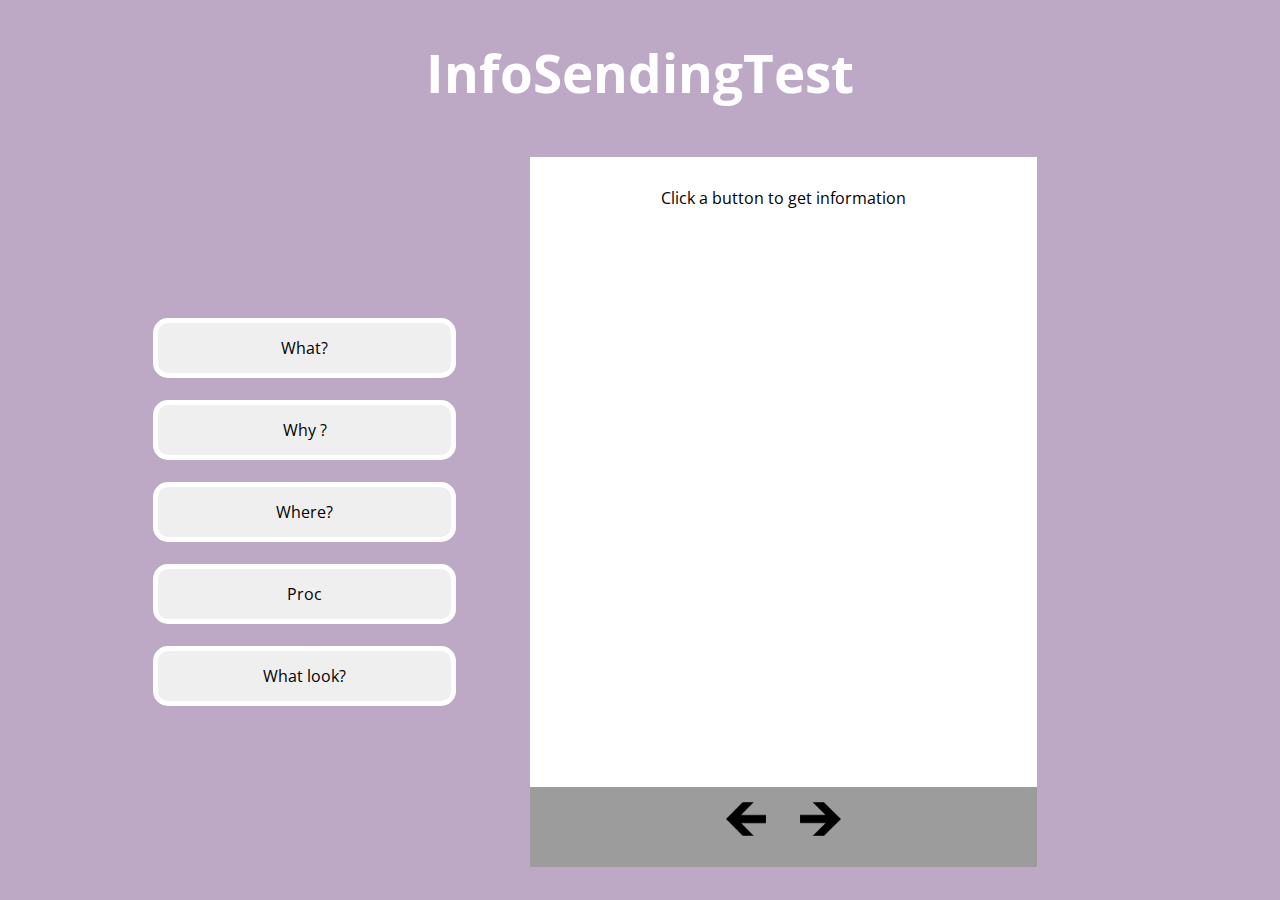
==== infoTestSite/layout.html @ fa8b08ba "Tester Site upload" ====
<!DOCTYPE html>
<html lang="en">

<head>
	<meta charset=utf-8>
	<link rel="stylesheet" href="sampleLayout.css">
	<link href='http://fonts.googleapis.com/css?family=Open+Sans' rel='stylesheet' type='text/css'/>
	<title>Testing Info Send</title>
</head>

<body>
<h1 style="color:white; font-size:40pt">InfoSendingTest</h1>
	<table width=90% style="padding:10px;">
		<td width=40% style="padding-right:30px;">
			<table width=100%>
				<tr>
					<td class="buttonTD">
						<button onclick="changeBtn('what')">What?</button>
					</td>
				</tr>
				<tr>
					<td class="buttonTD">
						<button onclick="changeBtn('why')">Why ?</button>
					</td>
				</tr>
				<tr>
					<td class="buttonTD">
						<button onclick="changeBtn('where')">Where?</button>
					</td>
				</tr>
				<tr>
					<td class="buttonTD">
						<button onclick="changeBtn('proc')">Proc</button>
					</td>
				</tr>
				<tr>
					<td class="buttonTD">
						<button onclick="changeBtn('look')">What look?</button>
					</td>
				</tr>
			</table>
		</td>
			
			
		<td style="width:60%; height:600px; padding-left:30px;">
				<div id="infoBox" style="width:100%; height:600px; background-color:white; padding-top:30px;">Click a button to get information</div>
				<div id="arrowBox" style="width:100%; height:80px; background-color:#9c9c9c;">
					<img id="prev" src="media/prev.gif" onclick="" width=8%  style="padding:15px; cursor: pointer;" />
					<img id="next" src="media/next.gif" onclick="" width=8%  style="padding:15px; cursor: pointer;" />
				</div>
		</td>
	</table>
	
	<script src="functionality.js"></script>
</body>

</html>
---- infoTestSite/sampleLayout.css ----
body {
	background: #bda9c5;
	text-align:center;
	margin-left: 10%;
	margin-right: 10%;
	margin-top: 1%;
	font-family: 'Open Sans', 'sans-serif';
}
		
button {
	width:100%; 
	height:2.2vmax;
	min-height:60px;
	font-family: 'Open Sans', 'sans-serif';
	font-size: 12pt;
	moz-border-radius: 15px;
	-webkit-border-radius: 15px;
	border: 5px solid white;
}

.buttonTD {
	padding:10px;
}
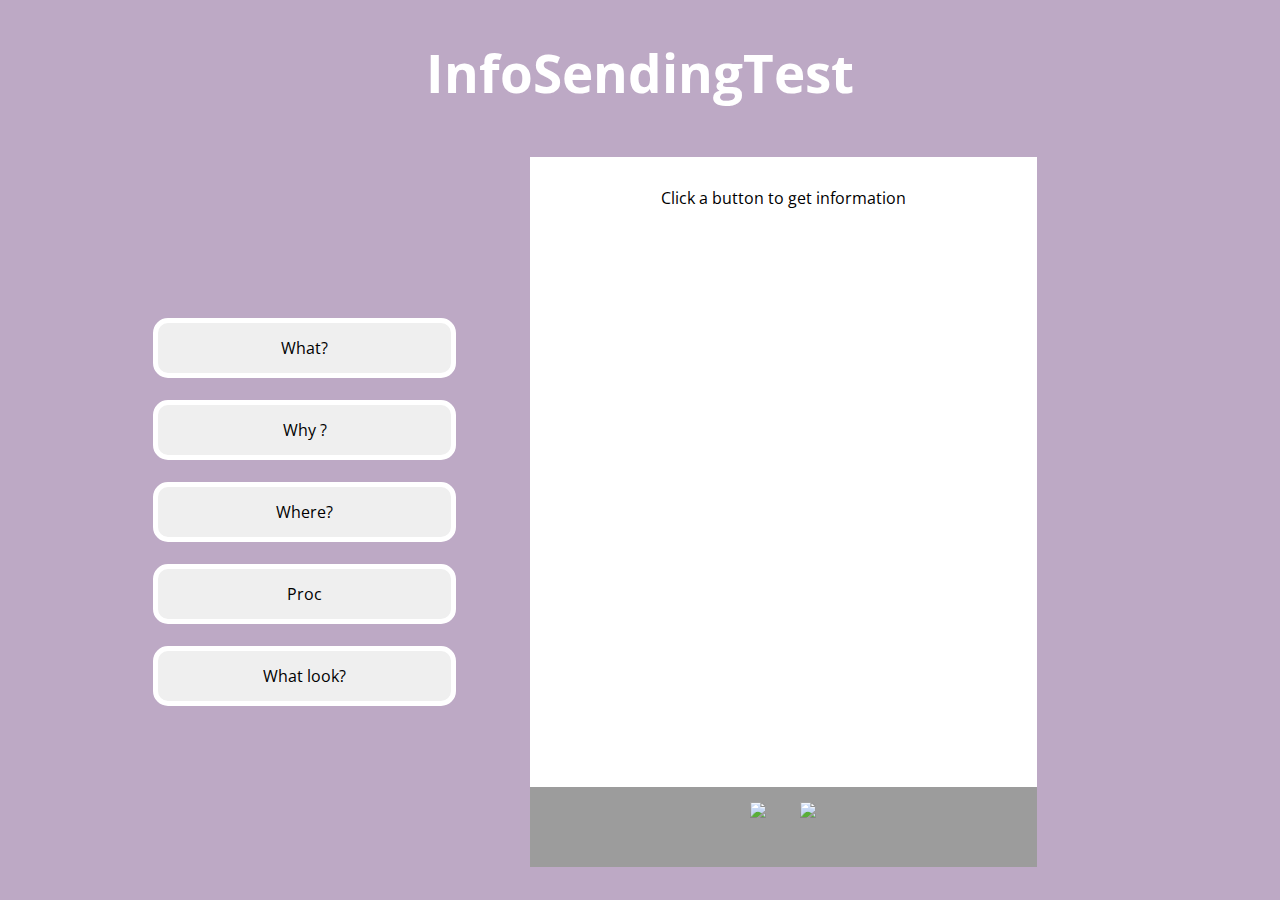
==== commit a7d7bae8: "reverse server test" ====
--- a/infoTestSite/layout.html
+++ b/infoTestSite/layout.html
@@ -8,7 +8,7 @@
 	<title>Testing Info Send</title>
 </head>
 
-<body>
+<body onbeforeunload="gracefulExit()">
 <h1 style="color:white; font-size:40pt">InfoSendingTest</h1>
 	<table width=90% style="padding:10px;">
 		<td width=40% style="padding-right:30px;">
